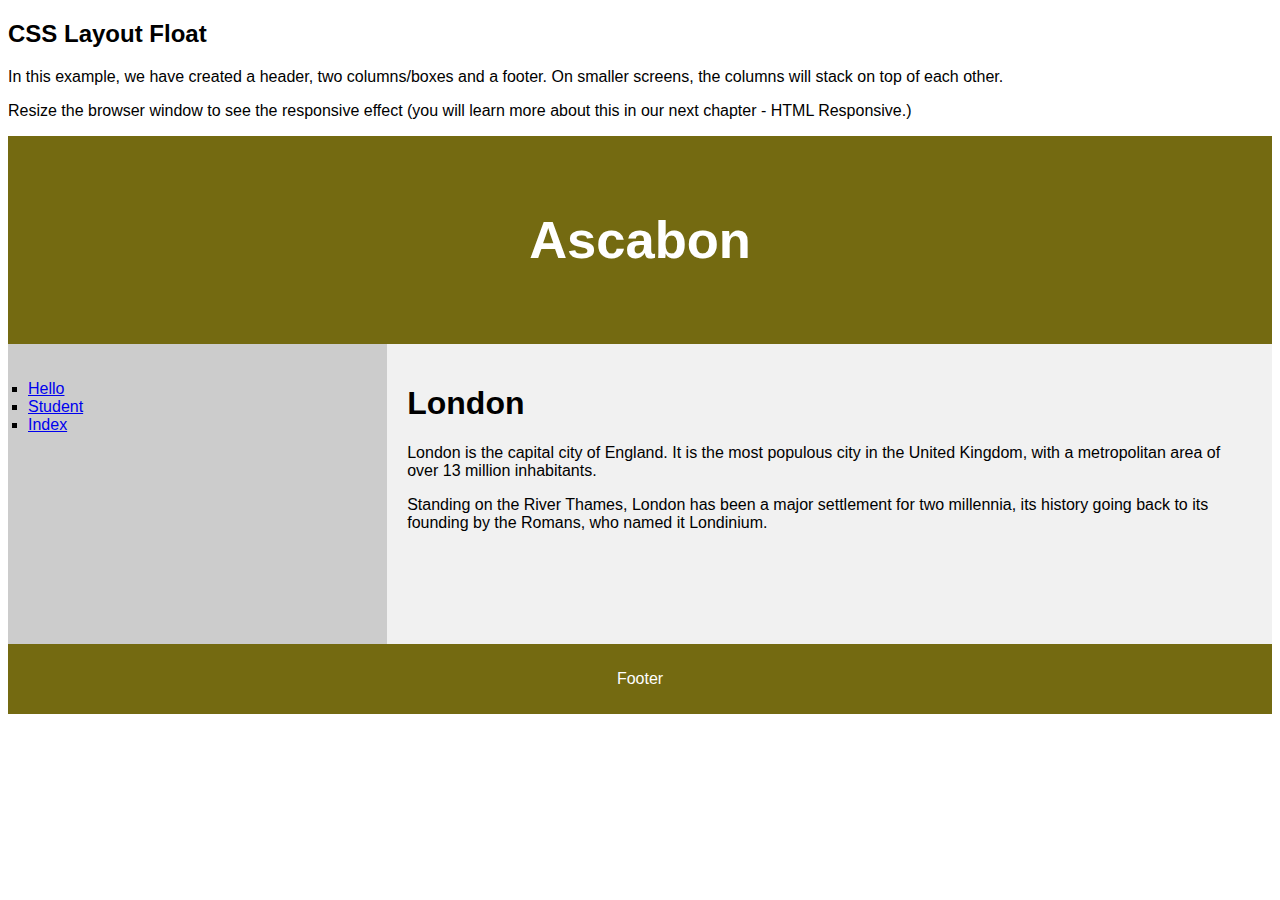
==== floatlayout.html @ e73f9899 "sd" ====
<!DOCTYPE html>
<html lang="en">
<head>
<title>CSS Template</title>
<meta charset="utf-8">
<meta name="viewport" content="width=device-width, initial-scale=1">
<style>
* {
  box-sizing: border-box;
}

body {
  font-family: Arial, Helvetica, sans-serif;
}

/* Style the header */
header {
  background-color: #746a11;
  padding: 30px;
  text-align: center;
  font-size: 35px;
  color: white;
}

/* Create two columns/boxes that floats next to each other */
nav {
  float: left;
  width: 30%;
  height: 300px; /* only for demonstration, should be removed */
  background: #ccc;
  padding: 20px;
}

/* Style the list inside the menu */
nav ul {
  list-style-type: square;
  padding: 0;
}

article {
  float: left;
  padding: 20px;
  width: 70%;
  background-color: #f1f1f1;
  height: 300px; /* only for demonstration, should be removed */
}

/* Clear floats after the columns */
section::after {
  content: "";
  display: table;
  clear: both;
}

/* Style the footer */
footer {
  background-color: #746a11;
  padding: 10px;
  text-align: center;
  color: white;
}

/* Responsive layout - makes the two columns/boxes stack on top of each other instead of next to each other, on small screens */
@media (max-width: 600px) {
  nav, article {
    width: 100%;
    height: auto;
  }
}
</style>
</head>
<body>

<h2>CSS Layout Float</h2>
<p>In this example, we have created a header, two columns/boxes and a footer. On smaller screens, the columns will stack on top of each other.</p>
<p>Resize the browser window to see the responsive effect (you will learn more about this in our next chapter - HTML Responsive.)</p>

<header>
  <h2>Ascabon</h2>
</header>

<section>
  <nav>
    <ul>
      <li><a href="hello.html">Hello</a></li>
      <li><a href="newpage/std.html">Student</a></li>
      <li><a href="index.html">Index</a></li>
    </ul>
  </nav>
  
  <article>
    <h1>London</h1>
    <p>London is the capital city of England. It is the most populous city in the  United Kingdom, with a metropolitan area of over 13 million inhabitants.</p>
    <p>Standing on the River Thames, London has been a major settlement for two millennia, its history going back to its founding by the Romans, who named it Londinium.</p>
  </article>
</section>

<footer>
  <p>Footer</p>
</footer>

</body>
</html>
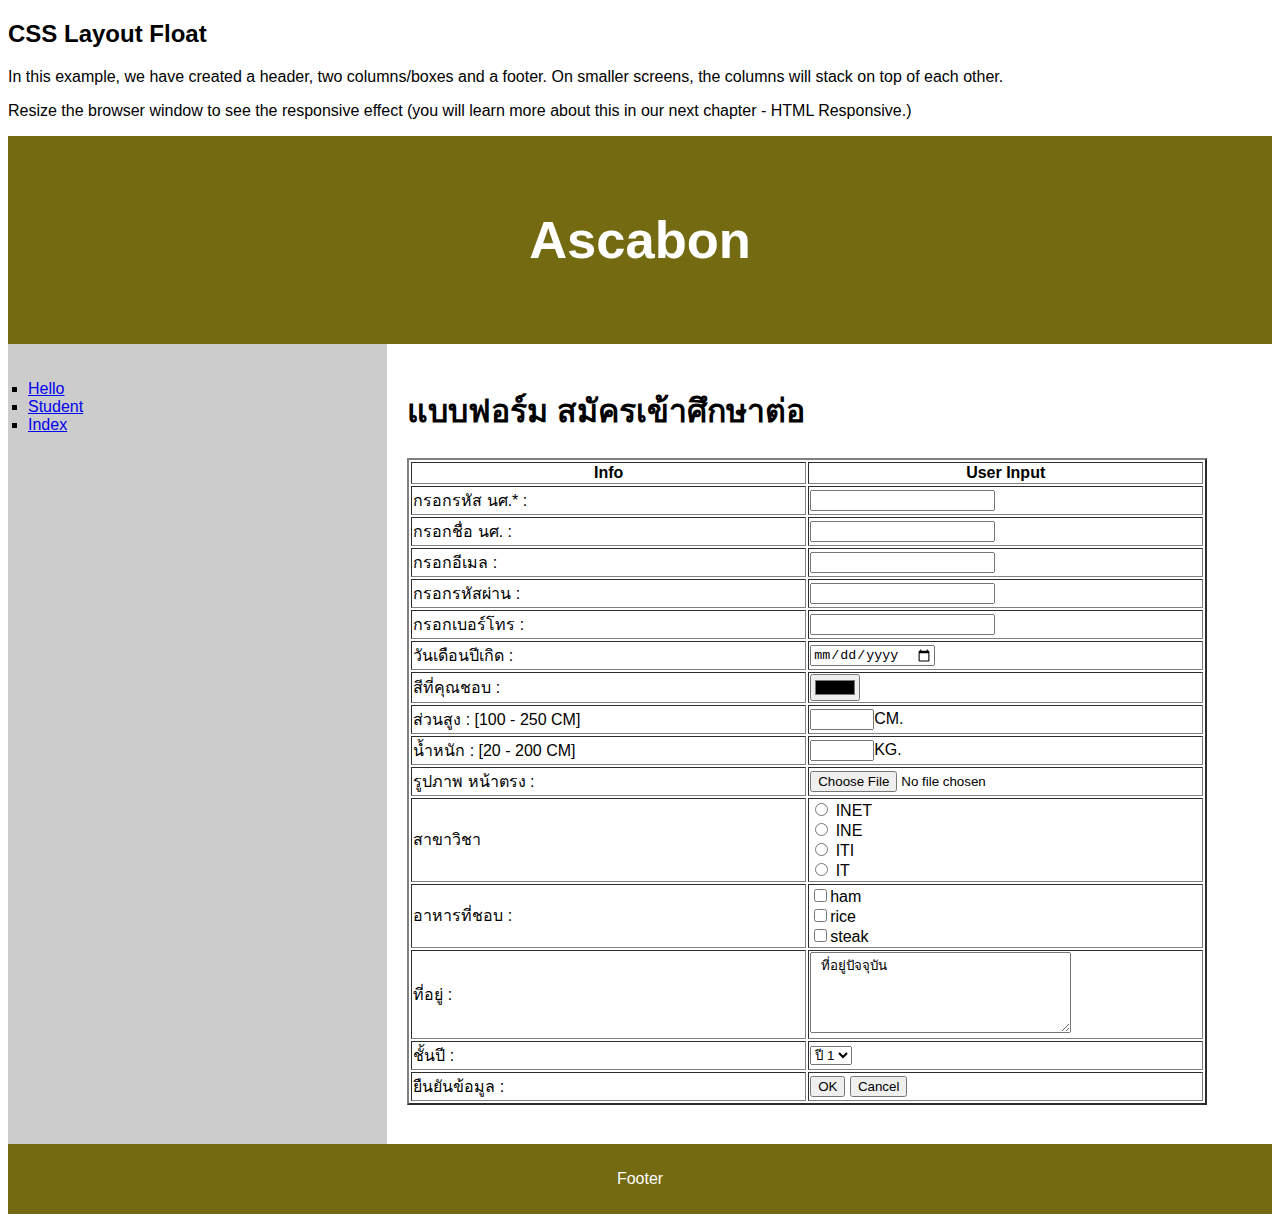
==== commit 57b4cf1b: "dlk;" ====
--- a/floatlayout.html
+++ b/floatlayout.html
@@ -26,10 +26,11 @@
 nav {
   float: left;
   width: 30%;
-  height: 300px; /* only for demonstration, should be removed */
+  height: 800px; /* only for demonstration, should be removed */
   background: #ccc;
   padding: 20px;
 }
+
 
 /* Style the list inside the menu */
 nav ul {
@@ -41,8 +42,8 @@
   float: left;
   padding: 20px;
   width: 70%;
-  background-color: #f1f1f1;
-  height: 300px; /* only for demonstration, should be removed */
+  background-color: #ffffff;
+  height: auto; /* only for demonstration, should be removed */
 }
 
 /* Clear floats after the columns */
@@ -89,9 +90,101 @@
   </nav>
   
   <article>
-    <h1>London</h1>
-    <p>London is the capital city of England. It is the most populous city in the  United Kingdom, with a metropolitan area of over 13 million inhabitants.</p>
-    <p>Standing on the River Thames, London has been a major settlement for two millennia, its history going back to its founding by the Romans, who named it Londinium.</p>
+<body>
+<form>
+    <h1>แบบฟอร์ม สมัครเข้าศึกษาต่อ</h1>
+    <div>
+        <table border="2" width="800px">
+            <tr> 
+                <th width="50%">Info</th>
+                <th>User Input</th>
+            </tr>
+            <tr>
+                <td>กรอกรหัส นศ.* :</td>
+                <td><input type="text" name="std-id" id = "" required></td>
+            </tr>
+            <tr>
+                <td>กรอกชื่อ นศ. :</td>
+                <td><input type="text" name="std-name" id ="" required></td>
+            </tr>
+            <tr>
+                <td>กรอกอีเมล :</td>
+                <td><input type="email" name="std-mail"></td>
+            </tr>
+            <tr>
+                <td>กรอกรหัสผ่าน :</td>
+                <td><input type="password" name="std-mail" id=""></td>
+            </tr>
+            <tr>
+                <td>กรอกเบอร์โทร :</td>
+                <td><input type="tel" name="std-tel" ></td>
+            </tr>
+            <tr>
+                <td>วันเดือนปีเกิด :</td>
+                <td><input type="date" name="std-birthdate" id=""></td>
+            </tr>
+            <tr>
+                <td>สีที่คุณชอบ :</td>
+                <td><input type="color" name="std-color" id=""></td>
+            </tr>
+            <tr>
+                <td>ส่วนสูง : [100 - 250 CM]</td>
+                <td><input type="number" name="std-height" min="100" max = "250">CM.</td>
+            </tr>
+            <tr>
+                <td>น้ำหนัก : [20 - 200 CM]</td>
+                <td><input type="number" name="std-height" min="100" max = "250">KG.</td>
+            </tr>
+            <tr>
+                <td>รูปภาพ หน้าตรง : </td>
+                <td><input type="file" name="std-image"></td>
+            </tr>
+            <tr>
+                <td>สาขาวิชา</td>
+                <td>
+                    <input type="radio" name="major" value="INET"> INET <br>
+                    <input type="radio" name="major" value="INE"> INE <br>
+                    <input type="radio" name="major" value="ITI"> ITI <br>
+                    <input type="radio" name="major" value="IT"> IT <br>
+                </td>
+            </tr>
+            <tr>
+                <td>อาหารที่ชอบ : </td>
+                <td> 
+                    <input type="checkbox" name="food1" value ="ham">ham<br>
+                    <input type="checkbox" name="food1" value ="rice">rice<br>
+                    <input type="checkbox" name="food1" value ="ham">steak<br>
+                </td>
+            </tr>
+            <tr>
+                <td>ที่อยู่ : </td>
+                <td>
+                    <textarea name="address" cols="30" rows="5"> ที่อยู่ปัจจุบัน</textarea>
+                </td>
+            </tr>
+            <tr>
+                <td>ชั้นปี : </td>
+                <td>
+                    <select name="std-year">
+                        <option value="1"> ปี 1</option>
+                        <option value="2"> ปี 2</option>
+                        <option value="3"> ปี 3</option>
+                        <option value="4"> ปี 4</option>
+                    </select>
+                </td>
+            </tr>
+            <tr>
+                <td>ยืนยันข้อมูล : </td>
+                <td>
+                    <input type="submit" name="" value="OK">
+                    <input type="reset" name="" value="Cancel">
+                </td>
+            </tr>
+            </table>
+</div>
+</form>
+</body>
+</html>
   </article>
 </section>
 
